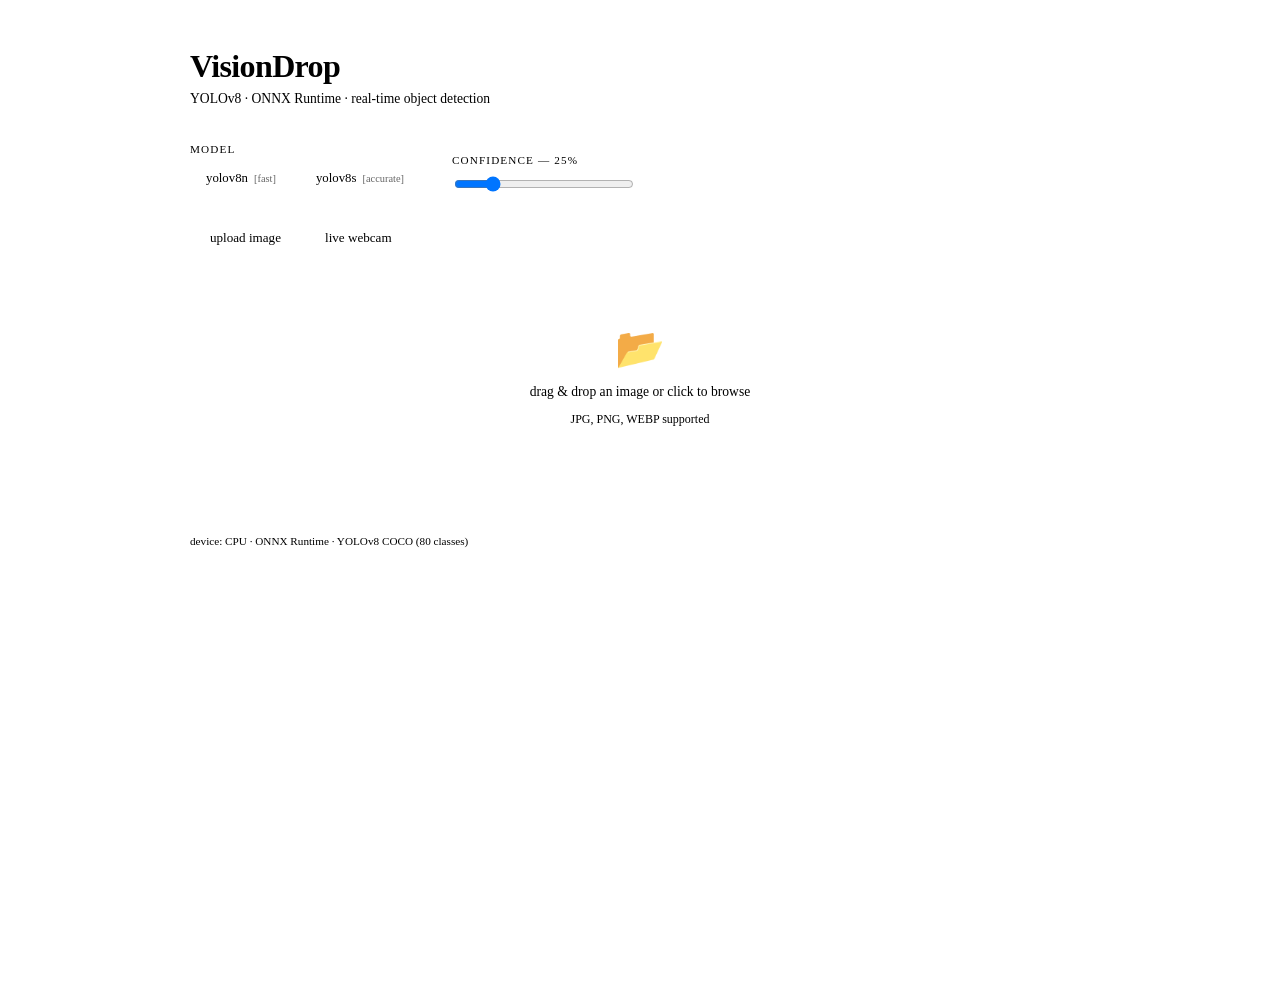
==== frontend/out/index.html @ f003fa6a "fix: add frontend static build for HF deployment" ====
<!DOCTYPE html><html lang="en"><head><meta charSet="utf-8"/><meta name="viewport" content="width=device-width, initial-scale=1"/><link rel="stylesheet" href="/_next/static/chunks/0~mparccrfoc0.css" data-precedence="next"/><link rel="preload" as="script" fetchPriority="low" href="/_next/static/chunks/0ht900cau6_ur.js"/><script src="/_next/static/chunks/0r8nt2o8muejo.js" async=""></script><script src="/_next/static/chunks/07lhk_q6pmm3r.js" async=""></script><script src="/_next/static/chunks/turbopack-05c8c~j12fn14.js" async=""></script><script src="/_next/static/chunks/0dbhjjzl8qfwv.js" async=""></script><script src="/_next/static/chunks/16e9i9cj7nck3.js" async=""></script><link rel="preload" href="https://fonts.googleapis.com/css2?family=JetBrains+Mono:wght@300;400;500;600&amp;display=swap" as="style"/><title>VisionDrop</title><meta name="description" content="Real-time object detection powered by YOLOv8 + ONNX"/><link rel="icon" href="/favicon.ico?favicon.0x3dzn~oxb6tn.ico" sizes="256x256" type="image/x-icon"/><link href="https://fonts.googleapis.com/css2?family=JetBrains+Mono:wght@300;400;500;600&amp;display=swap" rel="stylesheet"/><script src="/_next/static/chunks/03~yq9q893hmn.js" noModule=""></script></head><body><div hidden=""><!--$--><!--/$--></div><main style="min-height:100vh;background:var(--bg);padding:40px 24px;max-width:900px;margin:0 auto"><div style="margin-bottom:36px"><h1 style="font-size:2rem;font-weight:600;margin:0;letter-spacing:-0.02em"><span style="color:var(--accent)">Vision</span>Drop</h1><p style="color:var(--text-muted);font-size:0.85rem;margin:6px 0 0">YOLOv8 · ONNX Runtime · real-time object detection</p></div><div style="display:flex;gap:32px;flex-wrap:wrap;align-items:flex-end;margin-bottom:28px"><div style="display:flex;flex-direction:column;gap:8px"><span style="font-size:0.7rem;color:var(--text-muted);text-transform:uppercase;letter-spacing:0.1em">model</span><div style="display:flex;gap:8px"><button style="padding:8px 16px;border-radius:6px;border:1px solid var(--accent);background:var(--accent-dim);color:var(--accent);cursor:pointer;font-size:0.8rem;font-family:inherit;transition:all 0.15s ease">yolov8n<span style="margin-left:6px;font-size:0.65rem;opacity:0.6">[<!-- -->fast<!-- -->]</span></button><button style="padding:8px 16px;border-radius:6px;border:1px solid var(--border);background:var(--surface);color:var(--text-muted);cursor:pointer;font-size:0.8rem;font-family:inherit;transition:all 0.15s ease">yolov8s<span style="margin-left:6px;font-size:0.65rem;opacity:0.6">[<!-- -->accurate<!-- -->]</span></button></div></div><div style="display:flex;flex-direction:column;gap:8px"><span style="font-size:0.7rem;color:var(--text-muted);text-transform:uppercase;letter-spacing:0.1em">confidence — <!-- -->25<!-- -->%</span><input type="range" min="0.1" max="0.9" step="0.05" style="accent-color:var(--accent);width:180px" value="0.25"/></div></div><div style="display:flex;gap:4px;border-bottom:1px solid var(--border);margin-bottom:24px"><button style="padding:8px 20px;border-radius:6px 6px 0 0;border:1px solid var(--border);border-bottom:1px solid var(--bg);background:var(--bg);color:var(--accent);font-family:inherit;font-size:0.82rem;cursor:pointer;margin-bottom:-1px;transition:all 0.15s ease">upload image</button><button style="padding:8px 20px;border-radius:6px 6px 0 0;border:1px solid var(--border);border-bottom:1px solid var(--border);background:var(--surface);color:var(--text-muted);font-family:inherit;font-size:0.82rem;cursor:pointer;margin-bottom:-1px;transition:all 0.15s ease">live webcam</button></div><div style="display:flex;flex-direction:column;gap:16px"><label style="display:flex;flex-direction:column;align-items:center;justify-content:center;gap:12px;border:2px dashed var(--border);border-radius:12px;padding:48px 32px;cursor:pointer;background:var(--surface);transition:all 0.2s ease;opacity:1"><span style="font-size:2.5rem">📂</span><span style="color:var(--text-muted);font-size:0.85rem;text-align:center">drag &amp; drop an image or <span style="color:var(--accent)">click to browse</span></span><span style="color:var(--text-muted);font-size:0.75rem">JPG, PNG, WEBP supported</span><input type="file" accept="image/*" style="display:none"/></label></div><div style="margin-top:60px;color:var(--text-muted);font-size:0.7rem">device: CPU · ONNX Runtime · YOLOv8 COCO (80 classes)</div></main><!--$--><!--/$--><script src="/_next/static/chunks/0ht900cau6_ur.js" id="_R_" async=""></script><script>(self.__next_f=self.__next_f||[]).push([0])</script><script>self.__next_f.push([1,"1:\"$Sreact.fragment\"\n2:I[39756,[\"/_next/static/chunks/0dbhjjzl8qfwv.js\"],\"default\"]\n3:I[37457,[\"/_next/static/chunks/0dbhjjzl8qfwv.js\"],\"default\"]\n4:I[47257,[\"/_next/static/chunks/0dbhjjzl8qfwv.js\"],\"ClientPageRoot\"]\n5:I[31713,[\"/_next/static/chunks/0dbhjjzl8qfwv.js\",\"/_next/static/chunks/16e9i9cj7nck3.js\"],\"default\"]\n8:I[97367,[\"/_next/static/chunks/0dbhjjzl8qfwv.js\"],\"OutletBoundary\"]\n9:\"$Sreact.suspense\"\nb:I[97367,[\"/_next/static/chunks/0dbhjjzl8qfwv.js\"],\"ViewportBoundary\"]\nd:I[97367,[\"/_next/static/chunks/0dbhjjzl8qfwv.js\"],\"MetadataBoundary\"]\nf:I[68027,[\"/_next/static/chunks/0dbhjjzl8qfwv.js\"],\"default\",1]\n:HL[\"/_next/static/chunks/0~mparccrfoc0.css\",\"style\"]\n:HL[\"https://fonts.googleapis.com/css2?family=JetBrains+Mono:wght@300;400;500;600\u0026display=swap\",\"style\"]\n"])</script><script>self.__next_f.push([1,"0:{\"P\":null,\"c\":[\"\",\"\"],\"q\":\"\",\"i\":false,\"f\":[[[\"\",{\"children\":[\"__PAGE__\",{}]},\"$undefined\",\"$undefined\",16],[[\"$\",\"$1\",\"c\",{\"children\":[[[\"$\",\"link\",\"0\",{\"rel\":\"stylesheet\",\"href\":\"/_next/static/chunks/0~mparccrfoc0.css\",\"precedence\":\"next\",\"crossOrigin\":\"$undefined\",\"nonce\":\"$undefined\"}],[\"$\",\"script\",\"script-0\",{\"src\":\"/_next/static/chunks/0dbhjjzl8qfwv.js\",\"async\":true,\"nonce\":\"$undefined\"}]],[\"$\",\"html\",null,{\"lang\":\"en\",\"children\":[[\"$\",\"head\",null,{\"children\":[\"$\",\"link\",null,{\"href\":\"https://fonts.googleapis.com/css2?family=JetBrains+Mono:wght@300;400;500;600\u0026display=swap\",\"rel\":\"stylesheet\"}]}],[\"$\",\"body\",null,{\"children\":[\"$\",\"$L2\",null,{\"parallelRouterKey\":\"children\",\"error\":\"$undefined\",\"errorStyles\":\"$undefined\",\"errorScripts\":\"$undefined\",\"template\":[\"$\",\"$L3\",null,{}],\"templateStyles\":\"$undefined\",\"templateScripts\":\"$undefined\",\"notFound\":[[[\"$\",\"title\",null,{\"children\":\"404: This page could not be found.\"}],[\"$\",\"div\",null,{\"style\":{\"fontFamily\":\"system-ui,\\\"Segoe UI\\\",Roboto,Helvetica,Arial,sans-serif,\\\"Apple Color Emoji\\\",\\\"Segoe UI Emoji\\\"\",\"height\":\"100vh\",\"textAlign\":\"center\",\"display\":\"flex\",\"flexDirection\":\"column\",\"alignItems\":\"center\",\"justifyContent\":\"center\"},\"children\":[\"$\",\"div\",null,{\"children\":[[\"$\",\"style\",null,{\"dangerouslySetInnerHTML\":{\"__html\":\"body{color:#000;background:#fff;margin:0}.next-error-h1{border-right:1px solid rgba(0,0,0,.3)}@media (prefers-color-scheme:dark){body{color:#fff;background:#000}.next-error-h1{border-right:1px solid rgba(255,255,255,.3)}}\"}}],[\"$\",\"h1\",null,{\"className\":\"next-error-h1\",\"style\":{\"display\":\"inline-block\",\"margin\":\"0 20px 0 0\",\"padding\":\"0 23px 0 0\",\"fontSize\":24,\"fontWeight\":500,\"verticalAlign\":\"top\",\"lineHeight\":\"49px\"},\"children\":404}],[\"$\",\"div\",null,{\"style\":{\"display\":\"inline-block\"},\"children\":[\"$\",\"h2\",null,{\"style\":{\"fontSize\":14,\"fontWeight\":400,\"lineHeight\":\"49px\",\"margin\":0},\"children\":\"This page could not be found.\"}]}]]}]}]],[]],\"forbidden\":\"$undefined\",\"unauthorized\":\"$undefined\"}]}]]}]]}],{\"children\":[[\"$\",\"$1\",\"c\",{\"children\":[[\"$\",\"$L4\",null,{\"Component\":\"$5\",\"serverProvidedParams\":{\"searchParams\":{},\"params\":{},\"promises\":[\"$@6\",\"$@7\"]}}],[[\"$\",\"script\",\"script-0\",{\"src\":\"/_next/static/chunks/16e9i9cj7nck3.js\",\"async\":true,\"nonce\":\"$undefined\"}]],[\"$\",\"$L8\",null,{\"children\":[\"$\",\"$9\",null,{\"name\":\"Next.MetadataOutlet\",\"children\":\"$@a\"}]}]]}],{},null,false,null]},null,false,null],[\"$\",\"$1\",\"h\",{\"children\":[null,[\"$\",\"$Lb\",null,{\"children\":\"$Lc\"}],[\"$\",\"div\",null,{\"hidden\":true,\"children\":[\"$\",\"$Ld\",null,{\"children\":[\"$\",\"$9\",null,{\"name\":\"Next.Metadata\",\"children\":\"$Le\"}]}]}],null]}],false]],\"m\":\"$undefined\",\"G\":[\"$f\",[[\"$\",\"link\",\"0\",{\"rel\":\"stylesheet\",\"href\":\"/_next/static/chunks/0~mparccrfoc0.css\",\"precedence\":\"next\",\"crossOrigin\":\"$undefined\",\"nonce\":\"$undefined\"}]]],\"S\":true,\"h\":null,\"s\":\"$undefined\",\"l\":\"$undefined\",\"p\":\"$undefined\",\"d\":\"$undefined\",\"b\":\"Bbn0jnSylupdQ35NpUBwQ\"}\n"])</script><script>self.__next_f.push([1,"6:{}\n7:\"$0:f:0:1:1:children:0:props:children:0:props:serverProvidedParams:params\"\n"])</script><script>self.__next_f.push([1,"c:[[\"$\",\"meta\",\"0\",{\"charSet\":\"utf-8\"}],[\"$\",\"meta\",\"1\",{\"name\":\"viewport\",\"content\":\"width=device-width, initial-scale=1\"}]]\n"])</script><script>self.__next_f.push([1,"10:I[27201,[\"/_next/static/chunks/0dbhjjzl8qfwv.js\"],\"IconMark\"]\na:null\ne:[[\"$\",\"title\",\"0\",{\"children\":\"VisionDrop\"}],[\"$\",\"meta\",\"1\",{\"name\":\"description\",\"content\":\"Real-time object detection powered by YOLOv8 + ONNX\"}],[\"$\",\"link\",\"2\",{\"rel\":\"icon\",\"href\":\"/favicon.ico?favicon.0x3dzn~oxb6tn.ico\",\"sizes\":\"256x256\",\"type\":\"image/x-icon\"}],[\"$\",\"$L10\",\"3\",{}]]\n"])</script></body></html>
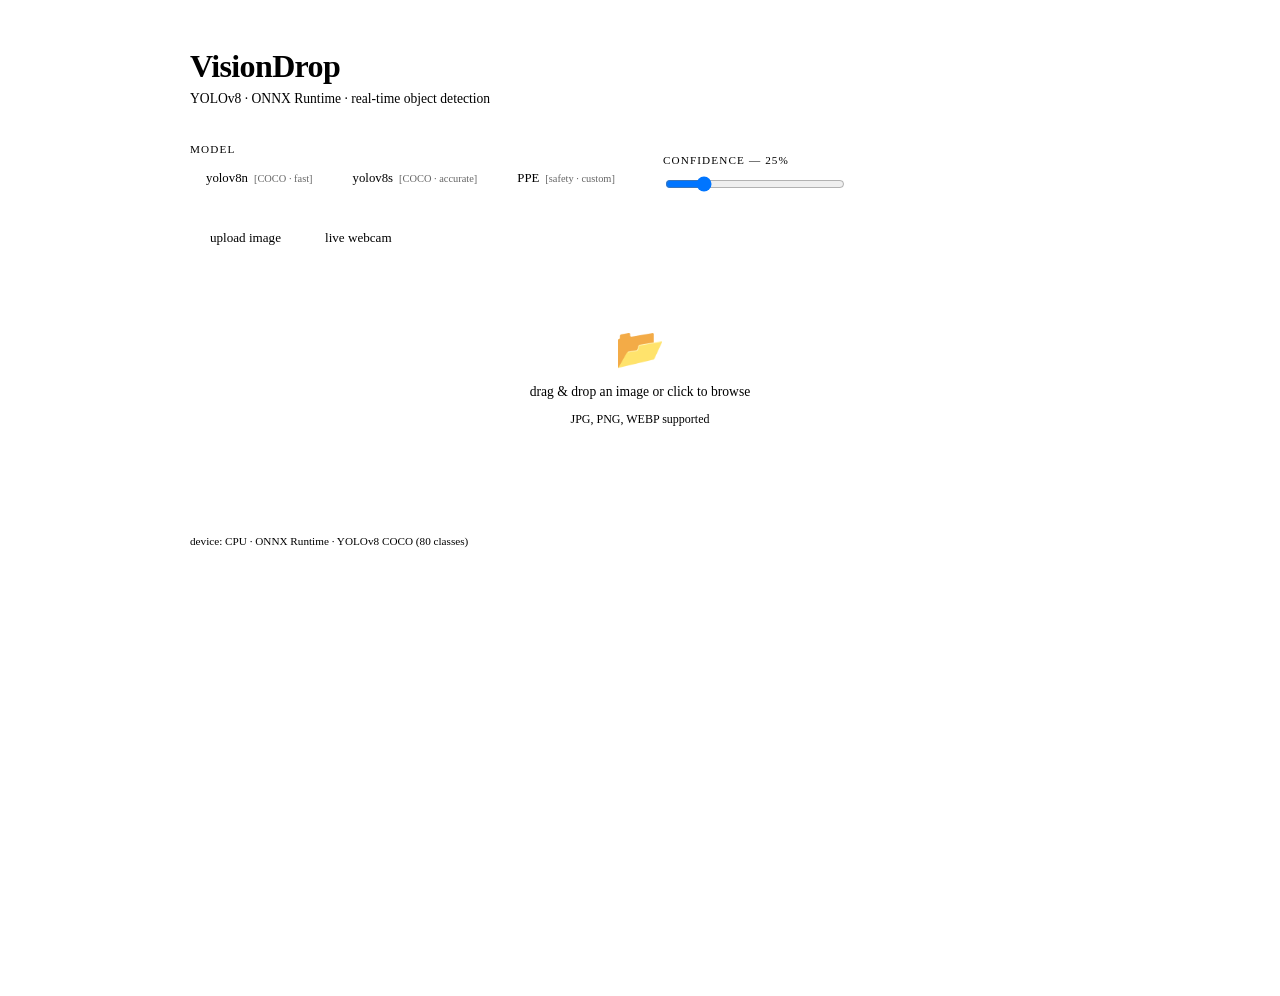
==== commit 4c6904d3: "feat: add custom PPE safety detector (mAP50: 64.3%, helmet: 96.6%)" ====
--- a/frontend/out/index.html
+++ b/frontend/out/index.html
@@ -1 +1 @@
-<!DOCTYPE html><html lang="en"><head><meta charSet="utf-8"/><meta name="viewport" content="width=device-width, initial-scale=1"/><link rel="stylesheet" href="/_next/static/chunks/0~mparccrfoc0.css" data-precedence="next"/><link rel="preload" as="script" fetchPriority="low" href="/_next/static/chunks/0ht900cau6_ur.js"/><script src="/_next/static/chunks/0r8nt2o8muejo.js" async=""></script><script src="/_next/static/chunks/07lhk_q6pmm3r.js" async=""></script><script src="/_next/static/chunks/turbopack-05c8c~j12fn14.js" async=""></script><script src="/_next/static/chunks/0dbhjjzl8qfwv.js" async=""></script><script src="/_next/static/chunks/16e9i9cj7nck3.js" async=""></script><link rel="preload" href="https://fonts.googleapis.com/css2?family=JetBrains+Mono:wght@300;400;500;600&amp;display=swap" as="style"/><title>VisionDrop</title><meta name="description" content="Real-time object detection powered by YOLOv8 + ONNX"/><link rel="icon" href="/favicon.ico?favicon.0x3dzn~oxb6tn.ico" sizes="256x256" type="image/x-icon"/><link href="https://fonts.googleapis.com/css2?family=JetBrains+Mono:wght@300;400;500;600&amp;display=swap" rel="stylesheet"/><script src="/_next/static/chunks/03~yq9q893hmn.js" noModule=""></script></head><body><div hidden=""><!--$--><!--/$--></div><main style="min-height:100vh;background:var(--bg);padding:40px 24px;max-width:900px;margin:0 auto"><div style="margin-bottom:36px"><h1 style="font-size:2rem;font-weight:600;margin:0;letter-spacing:-0.02em"><span style="color:var(--accent)">Vision</span>Drop</h1><p style="color:var(--text-muted);font-size:0.85rem;margin:6px 0 0">YOLOv8 · ONNX Runtime · real-time object detection</p></div><div style="display:flex;gap:32px;flex-wrap:wrap;align-items:flex-end;margin-bottom:28px"><div style="display:flex;flex-direction:column;gap:8px"><span style="font-size:0.7rem;color:var(--text-muted);text-transform:uppercase;letter-spacing:0.1em">model</span><div style="display:flex;gap:8px"><button style="padding:8px 16px;border-radius:6px;border:1px solid var(--accent);background:var(--accent-dim);color:var(--accent);cursor:pointer;font-size:0.8rem;font-family:inherit;transition:all 0.15s ease">yolov8n<span style="margin-left:6px;font-size:0.65rem;opacity:0.6">[<!-- -->fast<!-- -->]</span></button><button style="padding:8px 16px;border-radius:6px;border:1px solid var(--border);background:var(--surface);color:var(--text-muted);cursor:pointer;font-size:0.8rem;font-family:inherit;transition:all 0.15s ease">yolov8s<span style="margin-left:6px;font-size:0.65rem;opacity:0.6">[<!-- -->accurate<!-- -->]</span></button></div></div><div style="display:flex;flex-direction:column;gap:8px"><span style="font-size:0.7rem;color:var(--text-muted);text-transform:uppercase;letter-spacing:0.1em">confidence — <!-- -->25<!-- -->%</span><input type="range" min="0.1" max="0.9" step="0.05" style="accent-color:var(--accent);width:180px" value="0.25"/></div></div><div style="display:flex;gap:4px;border-bottom:1px solid var(--border);margin-bottom:24px"><button style="padding:8px 20px;border-radius:6px 6px 0 0;border:1px solid var(--border);border-bottom:1px solid var(--bg);background:var(--bg);color:var(--accent);font-family:inherit;font-size:0.82rem;cursor:pointer;margin-bottom:-1px;transition:all 0.15s ease">upload image</button><button style="padding:8px 20px;border-radius:6px 6px 0 0;border:1px solid var(--border);border-bottom:1px solid var(--border);background:var(--surface);color:var(--text-muted);font-family:inherit;font-size:0.82rem;cursor:pointer;margin-bottom:-1px;transition:all 0.15s ease">live webcam</button></div><div style="display:flex;flex-direction:column;gap:16px"><label style="display:flex;flex-direction:column;align-items:center;justify-content:center;gap:12px;border:2px dashed var(--border);border-radius:12px;padding:48px 32px;cursor:pointer;background:var(--surface);transition:all 0.2s ease;opacity:1"><span style="font-size:2.5rem">📂</span><span style="color:var(--text-muted);font-size:0.85rem;text-align:center">drag &amp; drop an image or <span style="color:var(--accent)">click to browse</span></span><span style="color:var(--text-muted);font-size:0.75rem">JPG, PNG, WEBP supported</span><input type="file" accept="image/*" style="display:none"/></label></div><div style="margin-top:60px;color:var(--text-muted);font-size:0.7rem">device: CPU · ONNX Runtime · YOLOv8 COCO (80 classes)</div></main><!--$--><!--/$--><script src="/_next/static/chunks/0ht900cau6_ur.js" id="_R_" async=""></script><script>(self.__next_f=self.__next_f||[]).push([0])</script><script>self.__next_f.push([1,"1:\"$Sreact.fragment\"\n2:I[39756,[\"/_next/static/chunks/0dbhjjzl8qfwv.js\"],\"default\"]\n3:I[37457,[\"/_next/static/chunks/0dbhjjzl8qfwv.js\"],\"default\"]\n4:I[47257,[\"/_next/static/chunks/0dbhjjzl8qfwv.js\"],\"ClientPageRoot\"]\n5:I[31713,[\"/_next/static/chunks/0dbhjjzl8qfwv.js\",\"/_next/static/chunks/16e9i9cj7nck3.js\"],\"default\"]\n8:I[97367,[\"/_next/static/chunks/0dbhjjzl8qfwv.js\"],\"OutletBoundary\"]\n9:\"$Sreact.suspense\"\nb:I[97367,[\"/_next/static/chunks/0dbhjjzl8qfwv.js\"],\"ViewportBoundary\"]\nd:I[97367,[\"/_next/static/chunks/0dbhjjzl8qfwv.js\"],\"MetadataBoundary\"]\nf:I[68027,[\"/_next/static/chunks/0dbhjjzl8qfwv.js\"],\"default\",1]\n:HL[\"/_next/static/chunks/0~mparccrfoc0.css\",\"style\"]\n:HL[\"https://fonts.googleapis.com/css2?family=JetBrains+Mono:wght@300;400;500;600\u0026display=swap\",\"style\"]\n"])</script><script>self.__next_f.push([1,"0:{\"P\":null,\"c\":[\"\",\"\"],\"q\":\"\",\"i\":false,\"f\":[[[\"\",{\"children\":[\"__PAGE__\",{}]},\"$undefined\",\"$undefined\",16],[[\"$\",\"$1\",\"c\",{\"children\":[[[\"$\",\"link\",\"0\",{\"rel\":\"stylesheet\",\"href\":\"/_next/static/chunks/0~mparccrfoc0.css\",\"precedence\":\"next\",\"crossOrigin\":\"$undefined\",\"nonce\":\"$undefined\"}],[\"$\",\"script\",\"script-0\",{\"src\":\"/_next/static/chunks/0dbhjjzl8qfwv.js\",\"async\":true,\"nonce\":\"$undefined\"}]],[\"$\",\"html\",null,{\"lang\":\"en\",\"children\":[[\"$\",\"head\",null,{\"children\":[\"$\",\"link\",null,{\"href\":\"https://fonts.googleapis.com/css2?family=JetBrains+Mono:wght@300;400;500;600\u0026display=swap\",\"rel\":\"stylesheet\"}]}],[\"$\",\"body\",null,{\"children\":[\"$\",\"$L2\",null,{\"parallelRouterKey\":\"children\",\"error\":\"$undefined\",\"errorStyles\":\"$undefined\",\"errorScripts\":\"$undefined\",\"template\":[\"$\",\"$L3\",null,{}],\"templateStyles\":\"$undefined\",\"templateScripts\":\"$undefined\",\"notFound\":[[[\"$\",\"title\",null,{\"children\":\"404: This page could not be found.\"}],[\"$\",\"div\",null,{\"style\":{\"fontFamily\":\"system-ui,\\\"Segoe UI\\\",Roboto,Helvetica,Arial,sans-serif,\\\"Apple Color Emoji\\\",\\\"Segoe UI Emoji\\\"\",\"height\":\"100vh\",\"textAlign\":\"center\",\"display\":\"flex\",\"flexDirection\":\"column\",\"alignItems\":\"center\",\"justifyContent\":\"center\"},\"children\":[\"$\",\"div\",null,{\"children\":[[\"$\",\"style\",null,{\"dangerouslySetInnerHTML\":{\"__html\":\"body{color:#000;background:#fff;margin:0}.next-error-h1{border-right:1px solid rgba(0,0,0,.3)}@media (prefers-color-scheme:dark){body{color:#fff;background:#000}.next-error-h1{border-right:1px solid rgba(255,255,255,.3)}}\"}}],[\"$\",\"h1\",null,{\"className\":\"next-error-h1\",\"style\":{\"display\":\"inline-block\",\"margin\":\"0 20px 0 0\",\"padding\":\"0 23px 0 0\",\"fontSize\":24,\"fontWeight\":500,\"verticalAlign\":\"top\",\"lineHeight\":\"49px\"},\"children\":404}],[\"$\",\"div\",null,{\"style\":{\"display\":\"inline-block\"},\"children\":[\"$\",\"h2\",null,{\"style\":{\"fontSize\":14,\"fontWeight\":400,\"lineHeight\":\"49px\",\"margin\":0},\"children\":\"This page could not be found.\"}]}]]}]}]],[]],\"forbidden\":\"$undefined\",\"unauthorized\":\"$undefined\"}]}]]}]]}],{\"children\":[[\"$\",\"$1\",\"c\",{\"children\":[[\"$\",\"$L4\",null,{\"Component\":\"$5\",\"serverProvidedParams\":{\"searchParams\":{},\"params\":{},\"promises\":[\"$@6\",\"$@7\"]}}],[[\"$\",\"script\",\"script-0\",{\"src\":\"/_next/static/chunks/16e9i9cj7nck3.js\",\"async\":true,\"nonce\":\"$undefined\"}]],[\"$\",\"$L8\",null,{\"children\":[\"$\",\"$9\",null,{\"name\":\"Next.MetadataOutlet\",\"children\":\"$@a\"}]}]]}],{},null,false,null]},null,false,null],[\"$\",\"$1\",\"h\",{\"children\":[null,[\"$\",\"$Lb\",null,{\"children\":\"$Lc\"}],[\"$\",\"div\",null,{\"hidden\":true,\"children\":[\"$\",\"$Ld\",null,{\"children\":[\"$\",\"$9\",null,{\"name\":\"Next.Metadata\",\"children\":\"$Le\"}]}]}],null]}],false]],\"m\":\"$undefined\",\"G\":[\"$f\",[[\"$\",\"link\",\"0\",{\"rel\":\"stylesheet\",\"href\":\"/_next/static/chunks/0~mparccrfoc0.css\",\"precedence\":\"next\",\"crossOrigin\":\"$undefined\",\"nonce\":\"$undefined\"}]]],\"S\":true,\"h\":null,\"s\":\"$undefined\",\"l\":\"$undefined\",\"p\":\"$undefined\",\"d\":\"$undefined\",\"b\":\"Bbn0jnSylupdQ35NpUBwQ\"}\n"])</script><script>self.__next_f.push([1,"6:{}\n7:\"$0:f:0:1:1:children:0:props:children:0:props:serverProvidedParams:params\"\n"])</script><script>self.__next_f.push([1,"c:[[\"$\",\"meta\",\"0\",{\"charSet\":\"utf-8\"}],[\"$\",\"meta\",\"1\",{\"name\":\"viewport\",\"content\":\"width=device-width, initial-scale=1\"}]]\n"])</script><script>self.__next_f.push([1,"10:I[27201,[\"/_next/static/chunks/0dbhjjzl8qfwv.js\"],\"IconMark\"]\na:null\ne:[[\"$\",\"title\",\"0\",{\"children\":\"VisionDrop\"}],[\"$\",\"meta\",\"1\",{\"name\":\"description\",\"content\":\"Real-time object detection powered by YOLOv8 + ONNX\"}],[\"$\",\"link\",\"2\",{\"rel\":\"icon\",\"href\":\"/favicon.ico?favicon.0x3dzn~oxb6tn.ico\",\"sizes\":\"256x256\",\"type\":\"image/x-icon\"}],[\"$\",\"$L10\",\"3\",{}]]\n"])</script></body></html>+<!DOCTYPE html><html lang="en"><head><meta charSet="utf-8"/><meta name="viewport" content="width=device-width, initial-scale=1"/><link rel="stylesheet" href="/_next/static/chunks/0~mparccrfoc0.css" data-precedence="next"/><link rel="preload" as="script" fetchPriority="low" href="/_next/static/chunks/0ht900cau6_ur.js"/><script src="/_next/static/chunks/0r8nt2o8muejo.js" async=""></script><script src="/_next/static/chunks/07lhk_q6pmm3r.js" async=""></script><script src="/_next/static/chunks/turbopack-05c8c~j12fn14.js" async=""></script><script src="/_next/static/chunks/0dbhjjzl8qfwv.js" async=""></script><script src="/_next/static/chunks/15d2mkzu7doas.js" async=""></script><link rel="preload" href="https://fonts.googleapis.com/css2?family=JetBrains+Mono:wght@300;400;500;600&amp;display=swap" as="style"/><title>VisionDrop</title><meta name="description" content="Real-time object detection powered by YOLOv8 + ONNX"/><link rel="icon" href="/favicon.ico?favicon.0x3dzn~oxb6tn.ico" sizes="256x256" type="image/x-icon"/><link href="https://fonts.googleapis.com/css2?family=JetBrains+Mono:wght@300;400;500;600&amp;display=swap" rel="stylesheet"/><script src="/_next/static/chunks/03~yq9q893hmn.js" noModule=""></script></head><body><div hidden=""><!--$--><!--/$--></div><main style="min-height:100vh;background:var(--bg);padding:40px 24px;max-width:900px;margin:0 auto"><div style="margin-bottom:36px"><h1 style="font-size:2rem;font-weight:600;margin:0;letter-spacing:-0.02em"><span style="color:var(--accent)">Vision</span>Drop</h1><p style="color:var(--text-muted);font-size:0.85rem;margin:6px 0 0">YOLOv8 · ONNX Runtime · real-time object detection</p></div><div style="display:flex;gap:32px;flex-wrap:wrap;align-items:flex-end;margin-bottom:28px"><div style="display:flex;flex-direction:column;gap:8px"><span style="font-size:0.7rem;color:var(--text-muted);text-transform:uppercase;letter-spacing:0.1em">model</span><div style="display:flex;gap:8px;flex-wrap:wrap"><button style="padding:8px 16px;border-radius:6px;border:1px solid var(--accent);background:var(--accent-dim);color:var(--accent);cursor:pointer;font-size:0.8rem;font-family:inherit;transition:all 0.15s ease">yolov8n<span style="margin-left:6px;font-size:0.65rem;opacity:0.6">[<!-- -->COCO · fast<!-- -->]</span></button><button style="padding:8px 16px;border-radius:6px;border:1px solid var(--border);background:var(--surface);color:var(--text-muted);cursor:pointer;font-size:0.8rem;font-family:inherit;transition:all 0.15s ease">yolov8s<span style="margin-left:6px;font-size:0.65rem;opacity:0.6">[<!-- -->COCO · accurate<!-- -->]</span></button><button style="padding:8px 16px;border-radius:6px;border:1px solid var(--border);background:var(--surface);color:var(--text-muted);cursor:pointer;font-size:0.8rem;font-family:inherit;transition:all 0.15s ease">PPE<span style="margin-left:6px;font-size:0.65rem;opacity:0.6">[<!-- -->safety · custom<!-- -->]</span></button></div></div><div style="display:flex;flex-direction:column;gap:8px"><span style="font-size:0.7rem;color:var(--text-muted);text-transform:uppercase;letter-spacing:0.1em">confidence — <!-- -->25<!-- -->%</span><input type="range" min="0.1" max="0.9" step="0.05" style="accent-color:var(--accent);width:180px" value="0.25"/></div></div><div style="display:flex;gap:4px;border-bottom:1px solid var(--border);margin-bottom:24px"><button style="padding:8px 20px;border-radius:6px 6px 0 0;border:1px solid var(--border);border-bottom:1px solid var(--bg);background:var(--bg);color:var(--accent);font-family:inherit;font-size:0.82rem;cursor:pointer;margin-bottom:-1px;transition:all 0.15s ease">upload image</button><button style="padding:8px 20px;border-radius:6px 6px 0 0;border:1px solid var(--border);border-bottom:1px solid var(--border);background:var(--surface);color:var(--text-muted);font-family:inherit;font-size:0.82rem;cursor:pointer;margin-bottom:-1px;transition:all 0.15s ease">live webcam</button></div><div style="display:flex;flex-direction:column;gap:16px"><label style="display:flex;flex-direction:column;align-items:center;justify-content:center;gap:12px;border:2px dashed var(--border);border-radius:12px;padding:48px 32px;cursor:pointer;background:var(--surface);transition:all 0.2s ease;opacity:1"><span style="font-size:2.5rem">📂</span><span style="color:var(--text-muted);font-size:0.85rem;text-align:center">drag &amp; drop an image or <span style="color:var(--accent)">click to browse</span></span><span style="color:var(--text-muted);font-size:0.75rem">JPG, PNG, WEBP supported</span><input type="file" accept="image/*" style="display:none"/></label></div><div style="margin-top:60px;color:var(--text-muted);font-size:0.7rem">device: CPU · ONNX Runtime · YOLOv8 COCO (80 classes)</div></main><!--$--><!--/$--><script src="/_next/static/chunks/0ht900cau6_ur.js" id="_R_" async=""></script><script>(self.__next_f=self.__next_f||[]).push([0])</script><script>self.__next_f.push([1,"1:\"$Sreact.fragment\"\n2:I[39756,[\"/_next/static/chunks/0dbhjjzl8qfwv.js\"],\"default\"]\n3:I[37457,[\"/_next/static/chunks/0dbhjjzl8qfwv.js\"],\"default\"]\n4:I[47257,[\"/_next/static/chunks/0dbhjjzl8qfwv.js\"],\"ClientPageRoot\"]\n5:I[31713,[\"/_next/static/chunks/0dbhjjzl8qfwv.js\",\"/_next/static/chunks/15d2mkzu7doas.js\"],\"default\"]\n8:I[97367,[\"/_next/static/chunks/0dbhjjzl8qfwv.js\"],\"OutletBoundary\"]\n9:\"$Sreact.suspense\"\nb:I[97367,[\"/_next/static/chunks/0dbhjjzl8qfwv.js\"],\"ViewportBoundary\"]\nd:I[97367,[\"/_next/static/chunks/0dbhjjzl8qfwv.js\"],\"MetadataBoundary\"]\nf:I[68027,[\"/_next/static/chunks/0dbhjjzl8qfwv.js\"],\"default\",1]\n:HL[\"/_next/static/chunks/0~mparccrfoc0.css\",\"style\"]\n:HL[\"https://fonts.googleapis.com/css2?family=JetBrains+Mono:wght@300;400;500;600\u0026display=swap\",\"style\"]\n"])</script><script>self.__next_f.push([1,"0:{\"P\":null,\"c\":[\"\",\"\"],\"q\":\"\",\"i\":false,\"f\":[[[\"\",{\"children\":[\"__PAGE__\",{}]},\"$undefined\",\"$undefined\",16],[[\"$\",\"$1\",\"c\",{\"children\":[[[\"$\",\"link\",\"0\",{\"rel\":\"stylesheet\",\"href\":\"/_next/static/chunks/0~mparccrfoc0.css\",\"precedence\":\"next\",\"crossOrigin\":\"$undefined\",\"nonce\":\"$undefined\"}],[\"$\",\"script\",\"script-0\",{\"src\":\"/_next/static/chunks/0dbhjjzl8qfwv.js\",\"async\":true,\"nonce\":\"$undefined\"}]],[\"$\",\"html\",null,{\"lang\":\"en\",\"children\":[[\"$\",\"head\",null,{\"children\":[\"$\",\"link\",null,{\"href\":\"https://fonts.googleapis.com/css2?family=JetBrains+Mono:wght@300;400;500;600\u0026display=swap\",\"rel\":\"stylesheet\"}]}],[\"$\",\"body\",null,{\"children\":[\"$\",\"$L2\",null,{\"parallelRouterKey\":\"children\",\"error\":\"$undefined\",\"errorStyles\":\"$undefined\",\"errorScripts\":\"$undefined\",\"template\":[\"$\",\"$L3\",null,{}],\"templateStyles\":\"$undefined\",\"templateScripts\":\"$undefined\",\"notFound\":[[[\"$\",\"title\",null,{\"children\":\"404: This page could not be found.\"}],[\"$\",\"div\",null,{\"style\":{\"fontFamily\":\"system-ui,\\\"Segoe UI\\\",Roboto,Helvetica,Arial,sans-serif,\\\"Apple Color Emoji\\\",\\\"Segoe UI Emoji\\\"\",\"height\":\"100vh\",\"textAlign\":\"center\",\"display\":\"flex\",\"flexDirection\":\"column\",\"alignItems\":\"center\",\"justifyContent\":\"center\"},\"children\":[\"$\",\"div\",null,{\"children\":[[\"$\",\"style\",null,{\"dangerouslySetInnerHTML\":{\"__html\":\"body{color:#000;background:#fff;margin:0}.next-error-h1{border-right:1px solid rgba(0,0,0,.3)}@media (prefers-color-scheme:dark){body{color:#fff;background:#000}.next-error-h1{border-right:1px solid rgba(255,255,255,.3)}}\"}}],[\"$\",\"h1\",null,{\"className\":\"next-error-h1\",\"style\":{\"display\":\"inline-block\",\"margin\":\"0 20px 0 0\",\"padding\":\"0 23px 0 0\",\"fontSize\":24,\"fontWeight\":500,\"verticalAlign\":\"top\",\"lineHeight\":\"49px\"},\"children\":404}],[\"$\",\"div\",null,{\"style\":{\"display\":\"inline-block\"},\"children\":[\"$\",\"h2\",null,{\"style\":{\"fontSize\":14,\"fontWeight\":400,\"lineHeight\":\"49px\",\"margin\":0},\"children\":\"This page could not be found.\"}]}]]}]}]],[]],\"forbidden\":\"$undefined\",\"unauthorized\":\"$undefined\"}]}]]}]]}],{\"children\":[[\"$\",\"$1\",\"c\",{\"children\":[[\"$\",\"$L4\",null,{\"Component\":\"$5\",\"serverProvidedParams\":{\"searchParams\":{},\"params\":{},\"promises\":[\"$@6\",\"$@7\"]}}],[[\"$\",\"script\",\"script-0\",{\"src\":\"/_next/static/chunks/15d2mkzu7doas.js\",\"async\":true,\"nonce\":\"$undefined\"}]],[\"$\",\"$L8\",null,{\"children\":[\"$\",\"$9\",null,{\"name\":\"Next.MetadataOutlet\",\"children\":\"$@a\"}]}]]}],{},null,false,null]},null,false,null],[\"$\",\"$1\",\"h\",{\"children\":[null,[\"$\",\"$Lb\",null,{\"children\":\"$Lc\"}],[\"$\",\"div\",null,{\"hidden\":true,\"children\":[\"$\",\"$Ld\",null,{\"children\":[\"$\",\"$9\",null,{\"name\":\"Next.Metadata\",\"children\":\"$Le\"}]}]}],null]}],false]],\"m\":\"$undefined\",\"G\":[\"$f\",[[\"$\",\"link\",\"0\",{\"rel\":\"stylesheet\",\"href\":\"/_next/static/chunks/0~mparccrfoc0.css\",\"precedence\":\"next\",\"crossOrigin\":\"$undefined\",\"nonce\":\"$undefined\"}]]],\"S\":true,\"h\":null,\"s\":\"$undefined\",\"l\":\"$undefined\",\"p\":\"$undefined\",\"d\":\"$undefined\",\"b\":\"wDBZ7KiIvzfaEdgHMiSge\"}\n"])</script><script>self.__next_f.push([1,"6:{}\n7:\"$0:f:0:1:1:children:0:props:children:0:props:serverProvidedParams:params\"\n"])</script><script>self.__next_f.push([1,"c:[[\"$\",\"meta\",\"0\",{\"charSet\":\"utf-8\"}],[\"$\",\"meta\",\"1\",{\"name\":\"viewport\",\"content\":\"width=device-width, initial-scale=1\"}]]\n"])</script><script>self.__next_f.push([1,"10:I[27201,[\"/_next/static/chunks/0dbhjjzl8qfwv.js\"],\"IconMark\"]\na:null\ne:[[\"$\",\"title\",\"0\",{\"children\":\"VisionDrop\"}],[\"$\",\"meta\",\"1\",{\"name\":\"description\",\"content\":\"Real-time object detection powered by YOLOv8 + ONNX\"}],[\"$\",\"link\",\"2\",{\"rel\":\"icon\",\"href\":\"/favicon.ico?favicon.0x3dzn~oxb6tn.ico\",\"sizes\":\"256x256\",\"type\":\"image/x-icon\"}],[\"$\",\"$L10\",\"3\",{}]]\n"])</script></body></html>
